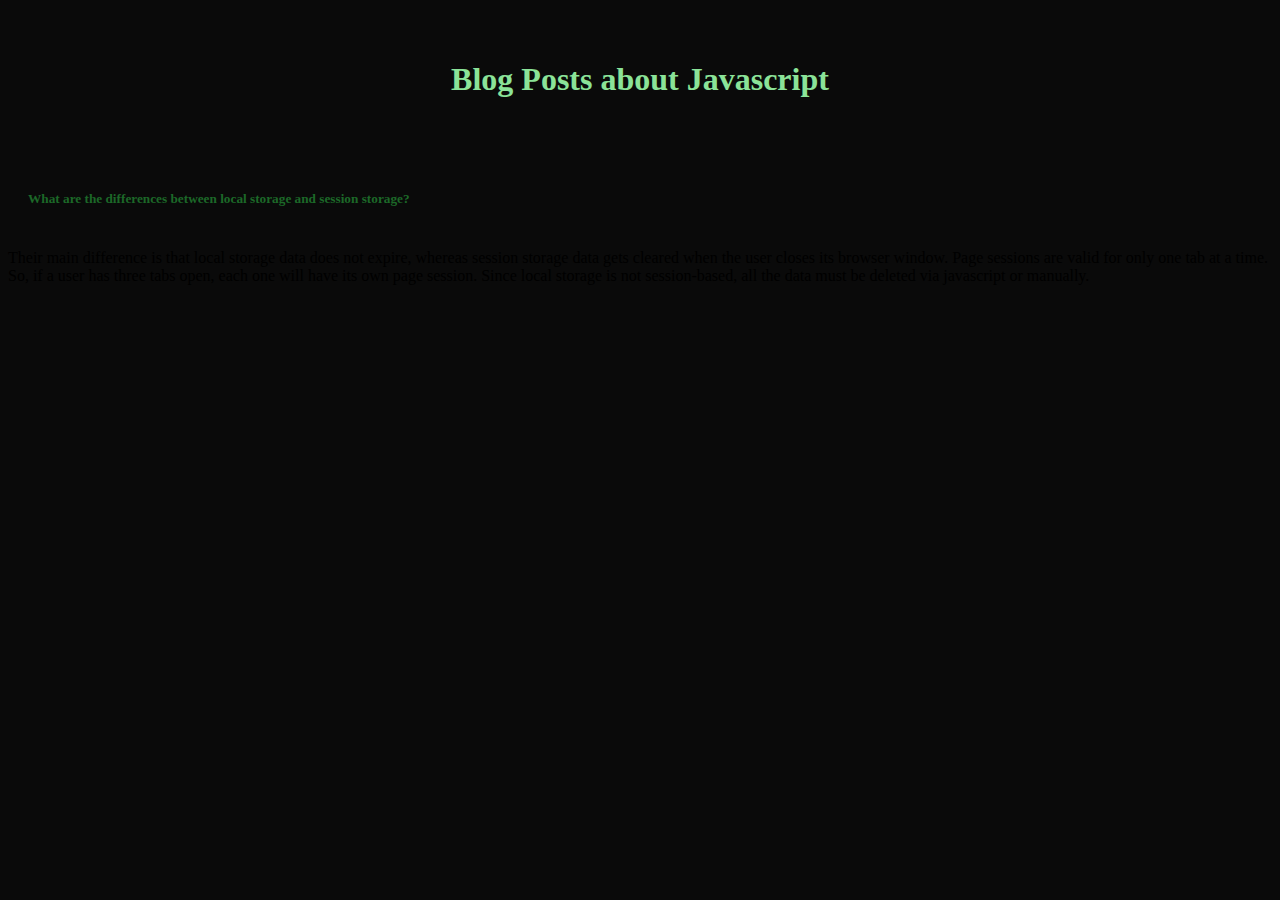
==== blog.html @ 95c06f56 "blog file added" ====
<!doctype html>
<html lang="en">
  <head>
    <meta charset="utf-8">
    <meta name="viewport" content="width=device-width, initial-scale=1">
    <title>Bootstrap demo</title>
    <!-- ====== bootstrap link ====== -->
    <link href="https://cdn.jsdelivr.net/npm/bootstrap@5.2.1/dist/css/bootstrap.min.css" rel="stylesheet" integrity="sha384-iYQeCzEYFbKjA/T2uDLTpkwGzCiq6soy8tYaI1GyVh/UjpbCx/TYkiZhlZB6+fzT" crossorigin="anonymous">
  <title>>Blog</title>
  <link rel="stylesheet" href="blog-style.css">
</head>
<body>
    <h1>Blog Posts about Javascript</h1>
    <section class="container">
      <div class="row">
        <div class="col-sm-6">
          <div class="card">
            <div class="card-body p-5">
              <h5 class="card-title">What are the differences between local storage and session storage?</h5>
              <p class="card-text">Their main difference is that local storage data does not expire, whereas session storage data gets cleared when the user closes its browser window.

                Page sessions are valid for only one tab at a time. So, if a user has three tabs open, each one will have its own page session.
                
                Since local storage is not session-based, all the data must be deleted via javascript or manually.</p>
            </div>
          </div>
        </div>

        </div>
      </div>
    </section>

      <!-- ====== bootstrap link ====== -->
    <script src="https://cdn.jsdelivr.net/npm/bootstrap@5.2.1/dist/js/bootstrap.bundle.min.js" integrity="sha384-u1OknCvxWvY5kfmNBILK2hRnQC3Pr17a+RTT6rIHI7NnikvbZlHgTPOOmMi466C8" crossorigin="anonymous"></script>
  </body>
</html>
---- blog-style.css ----
body{
  background-color: rgb(10, 10, 10);
}
h1{
  text-align: center;
  padding-top: 40px;
  padding-bottom: 50px;
  color: #8be398;
}
.card-title{
  color:  #1c6828;
  padding: 20px;
}
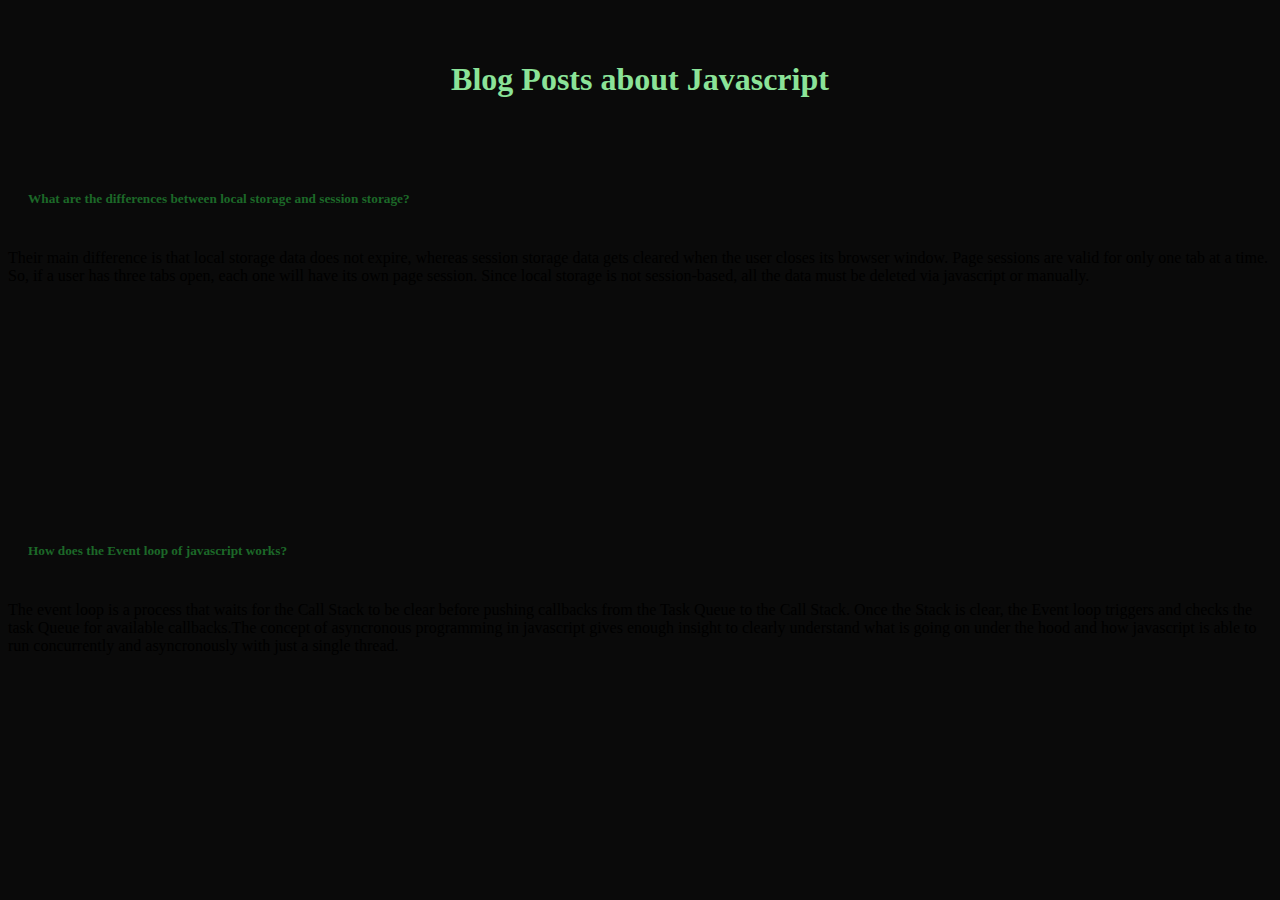
==== commit d7ecd150: "second blog post added" ====
--- a/blog.html
+++ b/blog.html
@@ -6,7 +6,7 @@
     <title>Bootstrap demo</title>
     <!-- ====== bootstrap link ====== -->
     <link href="https://cdn.jsdelivr.net/npm/bootstrap@5.2.1/dist/css/bootstrap.min.css" rel="stylesheet" integrity="sha384-iYQeCzEYFbKjA/T2uDLTpkwGzCiq6soy8tYaI1GyVh/UjpbCx/TYkiZhlZB6+fzT" crossorigin="anonymous">
-  <title>>Blog</title>
+  <title>Blog</title>
   <link rel="stylesheet" href="blog-style.css">
 </head>
 <body>
@@ -19,13 +19,20 @@
               <h5 class="card-title">What are the differences between local storage and session storage?</h5>
               <p class="card-text">Their main difference is that local storage data does not expire, whereas session storage data gets cleared when the user closes its browser window.
 
-                Page sessions are valid for only one tab at a time. So, if a user has three tabs open, each one will have its own page session.
+                Page sessions are valid for only one tab at a time. So, if a user has three tabs open, each one will have its own page session.  
                 
-                Since local storage is not session-based, all the data must be deleted via javascript or manually.</p>
+                Since local storage is not session-based, all the data must be deleted via javascript or manually.
+              </p>
             </div>
           </div>
         </div>
-
+        <div class="col-sm-6">
+          <div class="card">
+            <div class="card-body p-5">
+              <h5 class="card-title">How does the Event loop of javascript works?</h5>
+              <p class="card-text">The event loop is a process that waits for the Call Stack to be clear before pushing callbacks from the Task Queue to the Call Stack. Once the Stack is clear, the Event loop triggers and checks the task Queue for available callbacks.The concept of asyncronous programming in javascript gives enough insight to clearly understand what is going on under the hood and how javascript is able to run concurrently and asyncronously with just a single thread.</p>
+            </div>
+          </div>
         </div>
       </div>
     </section>
--- a/blog-style.css
+++ b/blog-style.css
@@ -11,4 +11,6 @@
   color:  #1c6828;
   padding: 20px;
 }
-
+.card{
+  height: 330px;
+}
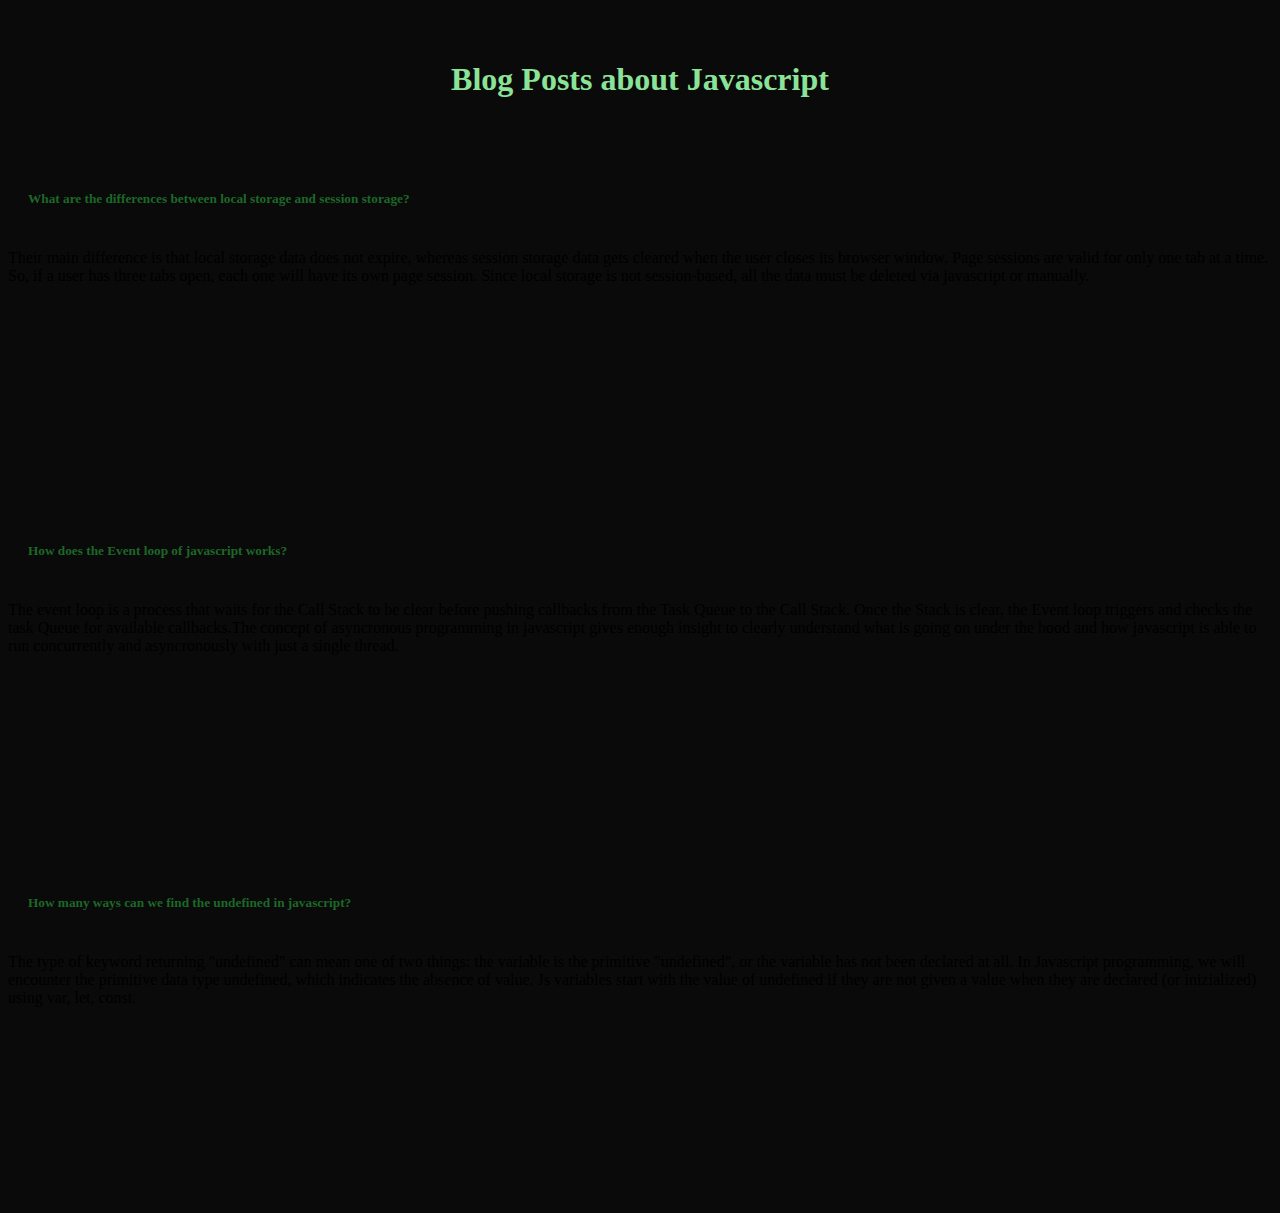
==== commit 76275aa0: "3rd blog post added" ====
--- a/blog.html
+++ b/blog.html
@@ -12,7 +12,7 @@
 <body>
     <h1>Blog Posts about Javascript</h1>
     <section class="container">
-      <div class="row">
+      <div class="row mb-4">
         <div class="col-sm-6">
           <div class="card">
             <div class="card-body p-5">
@@ -32,9 +32,20 @@
               <h5 class="card-title">How does the Event loop of javascript works?</h5>
               <p class="card-text">The event loop is a process that waits for the Call Stack to be clear before pushing callbacks from the Task Queue to the Call Stack. Once the Stack is clear, the Event loop triggers and checks the task Queue for available callbacks.The concept of asyncronous programming in javascript gives enough insight to clearly understand what is going on under the hood and how javascript is able to run concurrently and asyncronously with just a single thread.</p>
             </div>
+          </div>    
+        </div>
+      </div>
+      <div class="row">
+        <div class="col-sm-6">
+          <div class="card">
+            <div class="card-body p-5">
+              <h5 class="card-title">How many ways can we find the undefined in javascript?</h5>
+              <p class="card-text"> The type of keyword returning "undefined" can mean one of two things: the variable is the primitive "undefined", or the variable has not been declared at all. In Javascript programming, we will encounter the primitive data type undefined, which indicates the absence of value. Js variables start with the value of undefined if they are not given a value when they are declared (or inizialized) using var, let, const.
+              </p>
+            </div>
           </div>
         </div>
-      </div>
+        </div>
     </section>
 
       <!-- ====== bootstrap link ====== -->
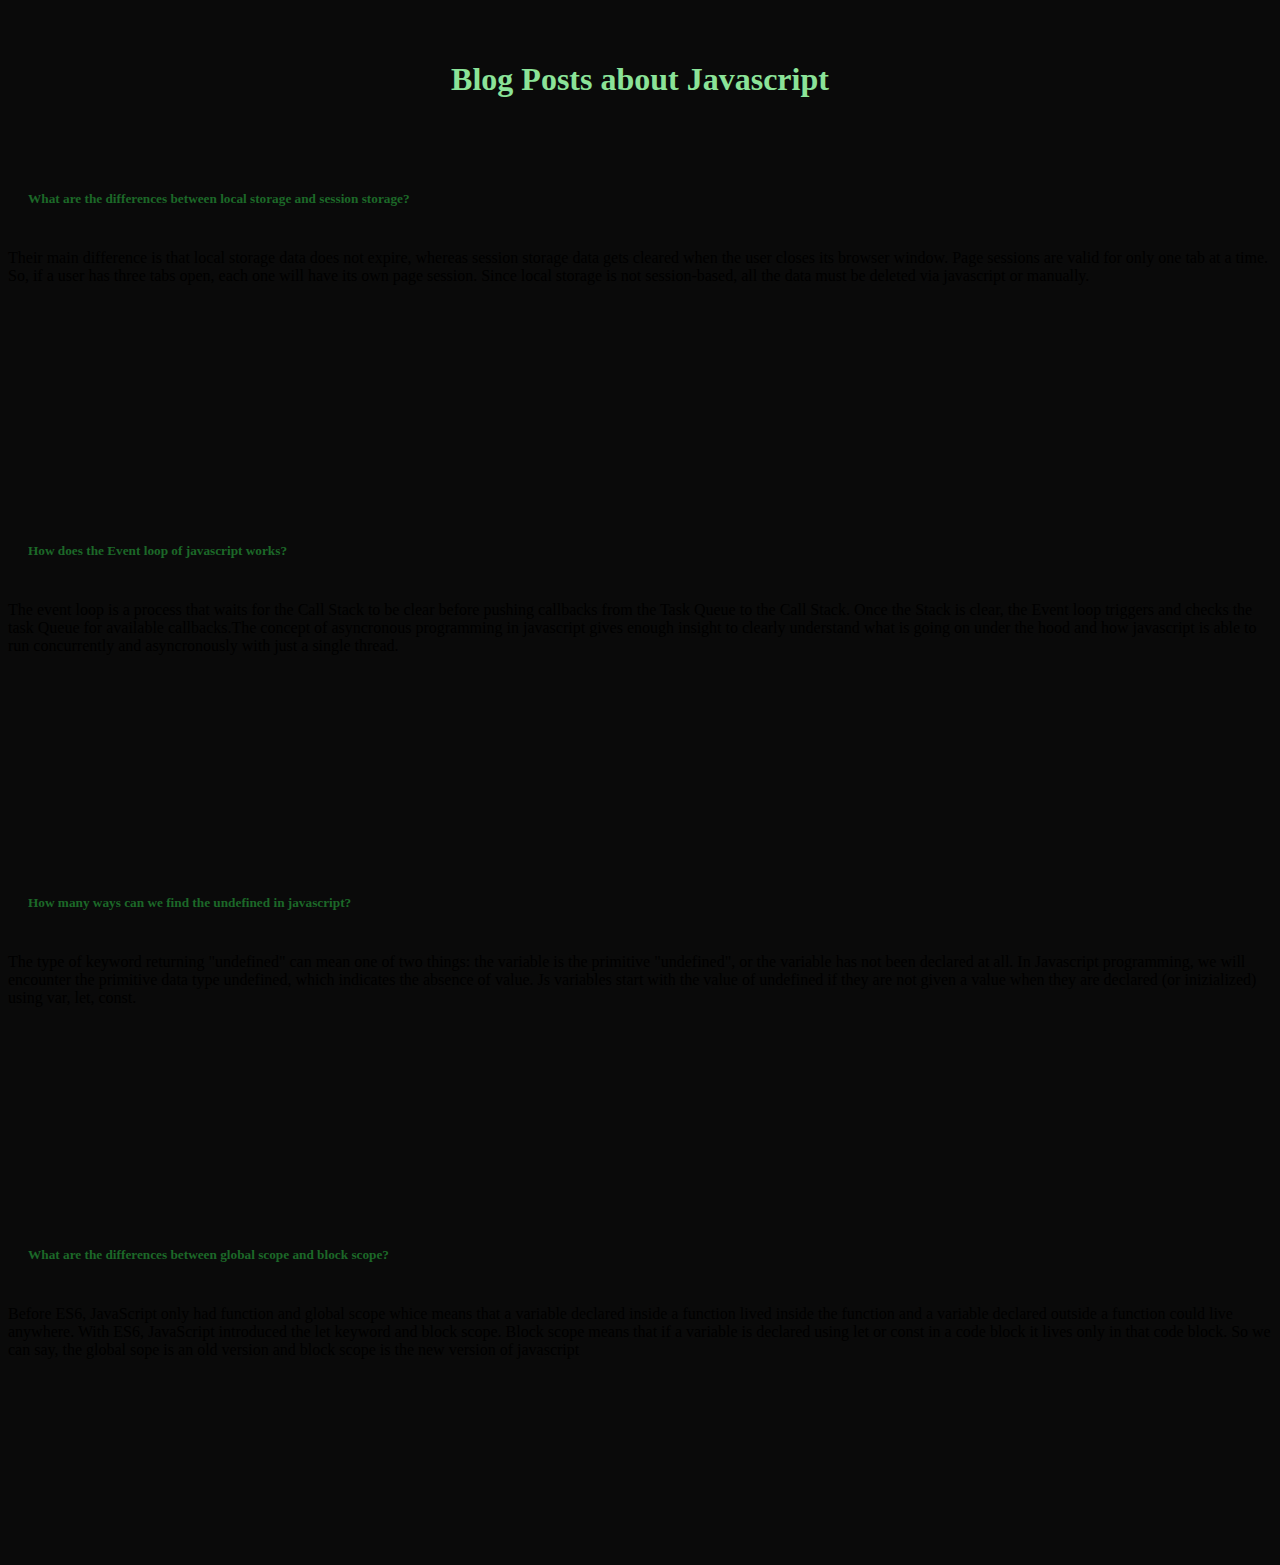
==== commit 7bc6a683: "4th blog post added" ====
--- a/blog.html
+++ b/blog.html
@@ -45,6 +45,20 @@
             </div>
           </div>
         </div>
+        <div class="col-sm-6">
+          <div class="card">
+            <div class="card-body p-5">
+              <h5 class="card-title">What are the differences between global scope and block scope?</h5>
+              <p class="card-text">                
+                Before ES6, JavaScript only had function and global scope whice means that a variable declared inside a function lived inside the function and a variable declared outside a function could live anywhere.
+
+                With ES6, JavaScript introduced the let keyword and block scope. Block scope means that if a variable is declared using let or const in a code block it lives only in that code block.
+
+               So we can say, the global sope is an old version and block scope is the new version of javascript
+              </p>
+            </div>
+          </div>
+        </div>
         </div>
     </section>
 
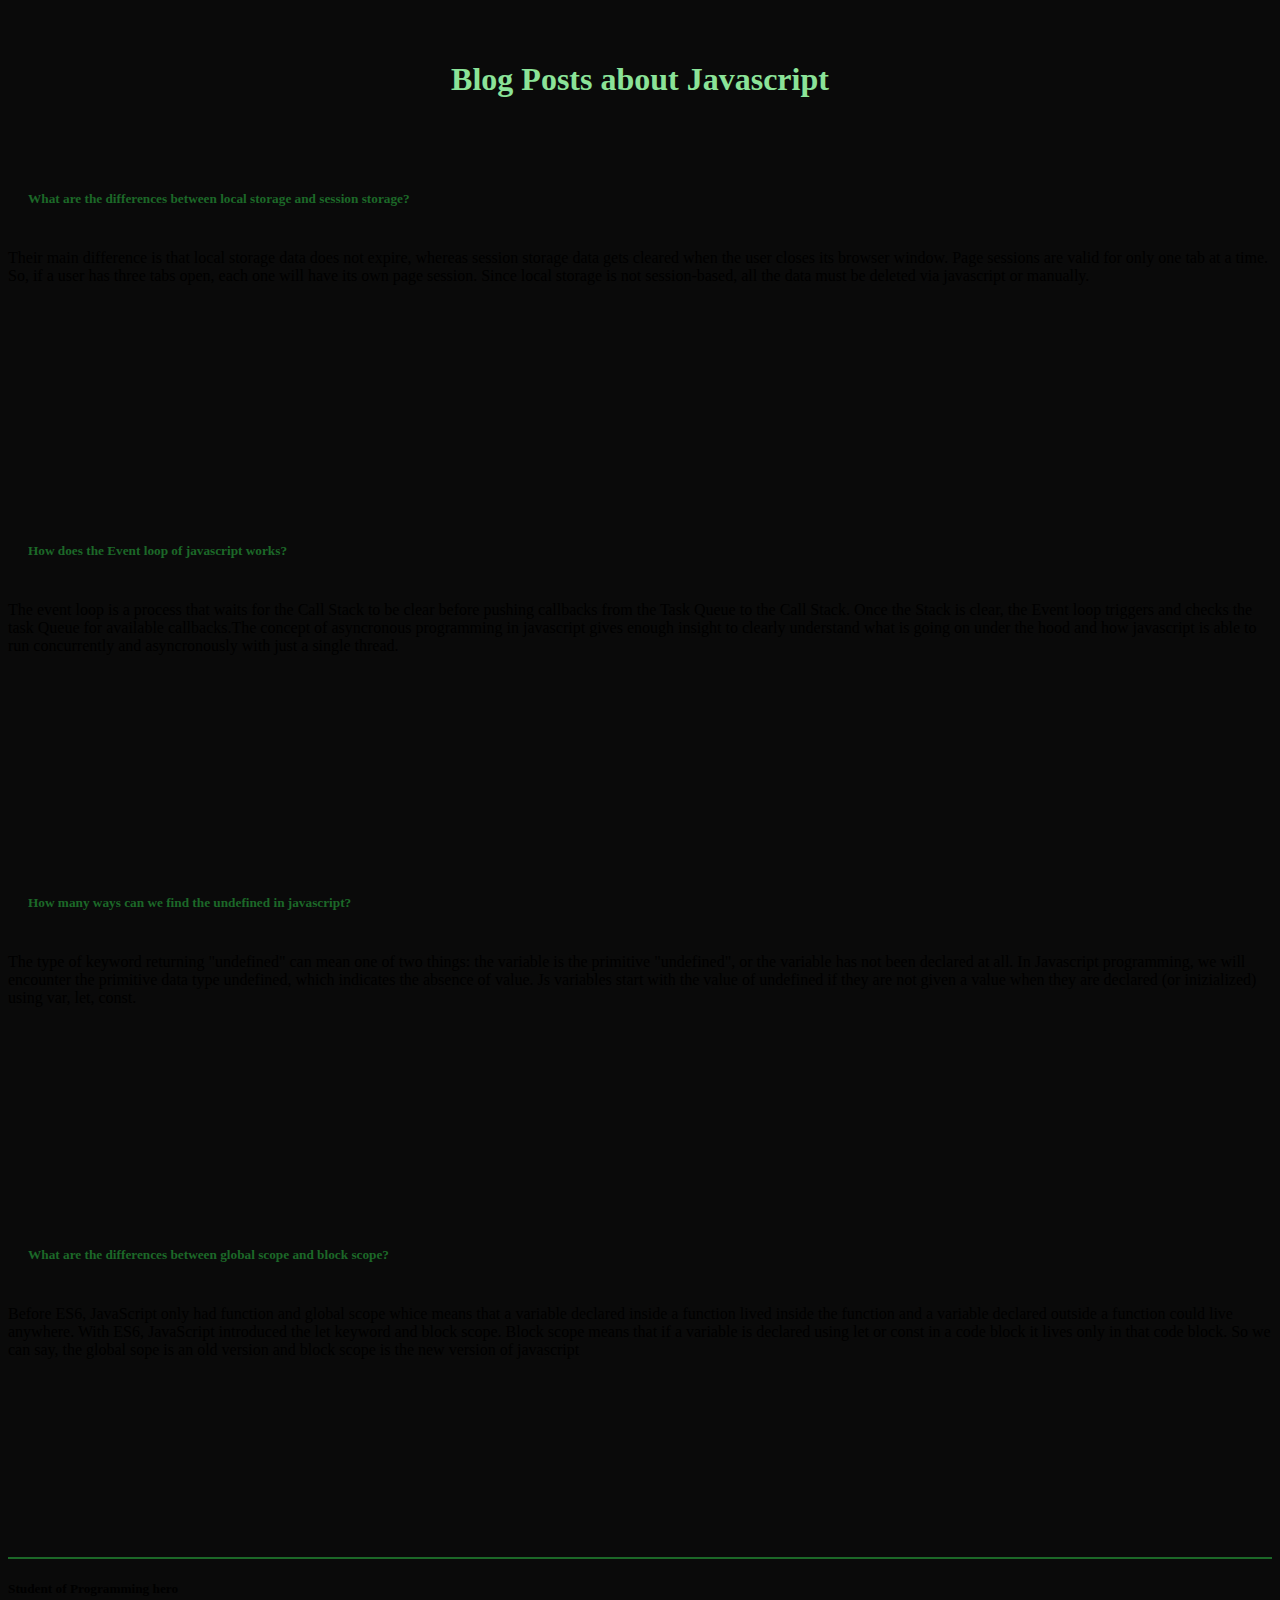
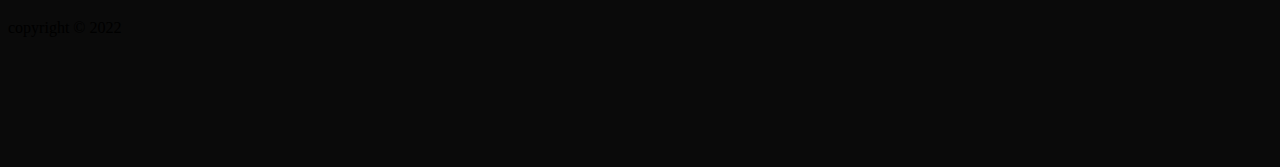
==== commit 64275def: "blog footer added" ====
--- a/blog.html
+++ b/blog.html
@@ -3,7 +3,6 @@
   <head>
     <meta charset="utf-8">
     <meta name="viewport" content="width=device-width, initial-scale=1">
-    <title>Bootstrap demo</title>
     <!-- ====== bootstrap link ====== -->
     <link href="https://cdn.jsdelivr.net/npm/bootstrap@5.2.1/dist/css/bootstrap.min.css" rel="stylesheet" integrity="sha384-iYQeCzEYFbKjA/T2uDLTpkwGzCiq6soy8tYaI1GyVh/UjpbCx/TYkiZhlZB6+fzT" crossorigin="anonymous">
   <title>Blog</title>
@@ -11,7 +10,7 @@
 </head>
 <body>
     <h1>Blog Posts about Javascript</h1>
-    <section class="container">
+    <section class="container mb-5">
       <div class="row mb-4">
         <div class="col-sm-6">
           <div class="card">
@@ -61,8 +60,12 @@
         </div>
         </div>
     </section>
+    <footer>
+         <h5 class="text-white text-center mt-4 pt-5">Student of Programming hero</h5>
+         <p class="text-white text-center"> copyright © 2022</p>
+    </footer>
 
       <!-- ====== bootstrap link ====== -->
     <script src="https://cdn.jsdelivr.net/npm/bootstrap@5.2.1/dist/js/bootstrap.bundle.min.js" integrity="sha384-u1OknCvxWvY5kfmNBILK2hRnQC3Pr17a+RTT6rIHI7NnikvbZlHgTPOOmMi466C8" crossorigin="anonymous"></script>
   </body>
-</html>+</html>
--- a/blog-style.css
+++ b/blog-style.css
@@ -14,3 +14,8 @@
 .card{
   height: 330px;
 }
+
+footer{
+  height: 200px;
+  border-top: 2px solid #1c6828;;
+}
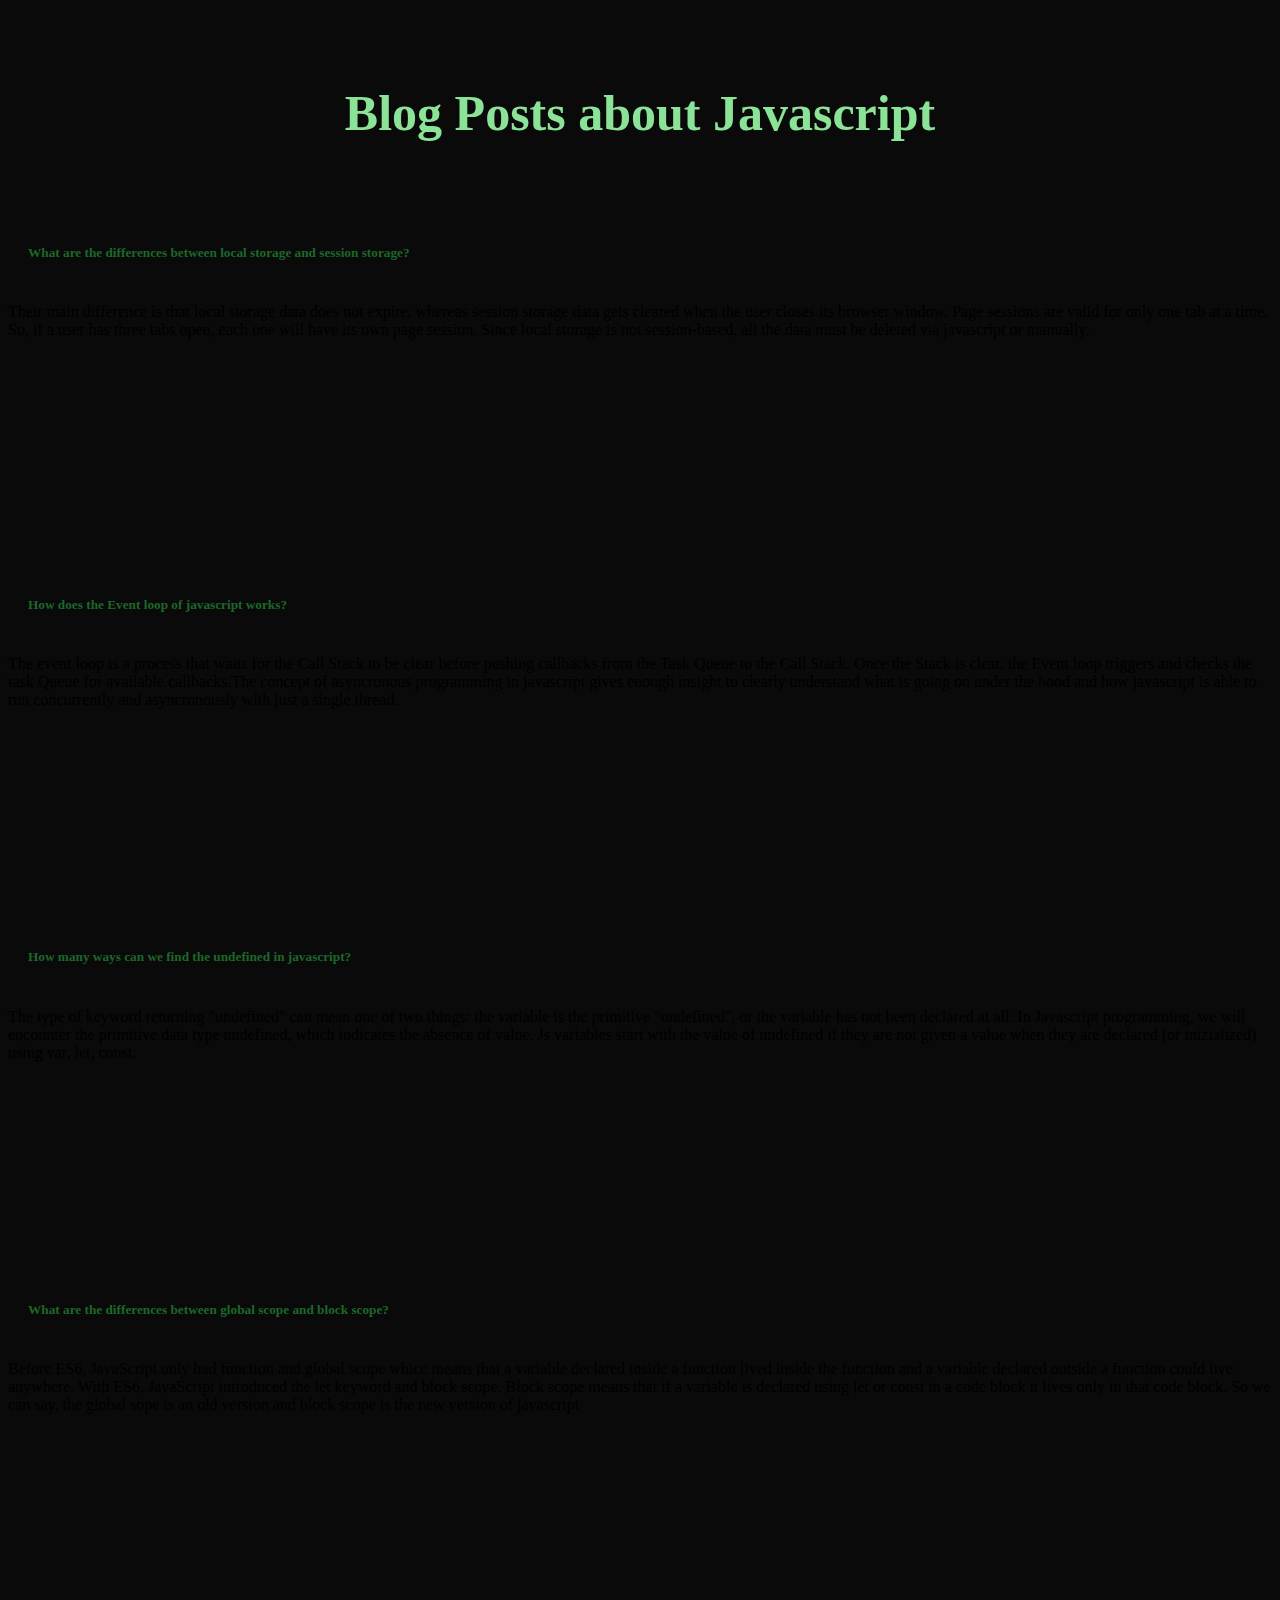
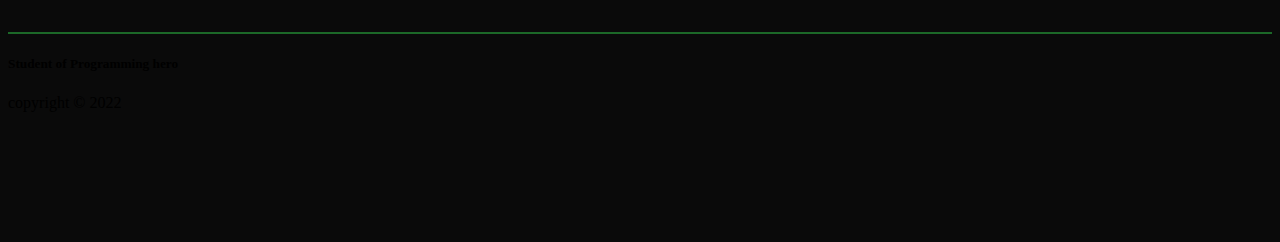
==== commit 0ad69660: "blog responsived for mobile" ====
--- a/blog.html
+++ b/blog.html
@@ -11,7 +11,7 @@
 <body>
     <h1>Blog Posts about Javascript</h1>
     <section class="container mb-5">
-      <div class="row mb-4">
+      <div class="row">
         <div class="col-sm-6">
           <div class="card">
             <div class="card-body p-5">
@@ -61,8 +61,8 @@
         </div>
     </section>
     <footer>
-         <h5 class="text-white text-center mt-4 pt-5">Student of Programming hero</h5>
-         <p class="text-white text-center"> copyright © 2022</p>
+         <h5 class="foot-text text-white text-center mt-4 pt-5">Student of Programming hero</h5>
+         <p class=" foot-text text-white text-center"> copyright © 2022</p>
     </footer>
 
       <!-- ====== bootstrap link ====== -->
--- a/blog-style.css
+++ b/blog-style.css
@@ -3,9 +3,10 @@
 }
 h1{
   text-align: center;
-  padding-top: 40px;
+  padding-top: 50px;
   padding-bottom: 50px;
   color: #8be398;
+  font-size: 50px;
 }
 .card-title{
   color:  #1c6828;
@@ -17,5 +18,25 @@
 
 footer{
   height: 200px;
-  border-top: 2px solid #1c6828;;
+  border-top: 2px solid #1c6828;
 }
+.row{
+  margin-bottom: 20px;
+}
+
+@media only screen and (max-width: 700px) {
+
+  .card{
+    height: 100%;
+  }
+  .card-body{
+    border-bottom: 10px solid black;
+  }
+  .row{
+    margin-bottom: 0px;
+  }
+  h1{
+    padding: 15px 5px;
+    font-size: 36px;
+  }
+}
